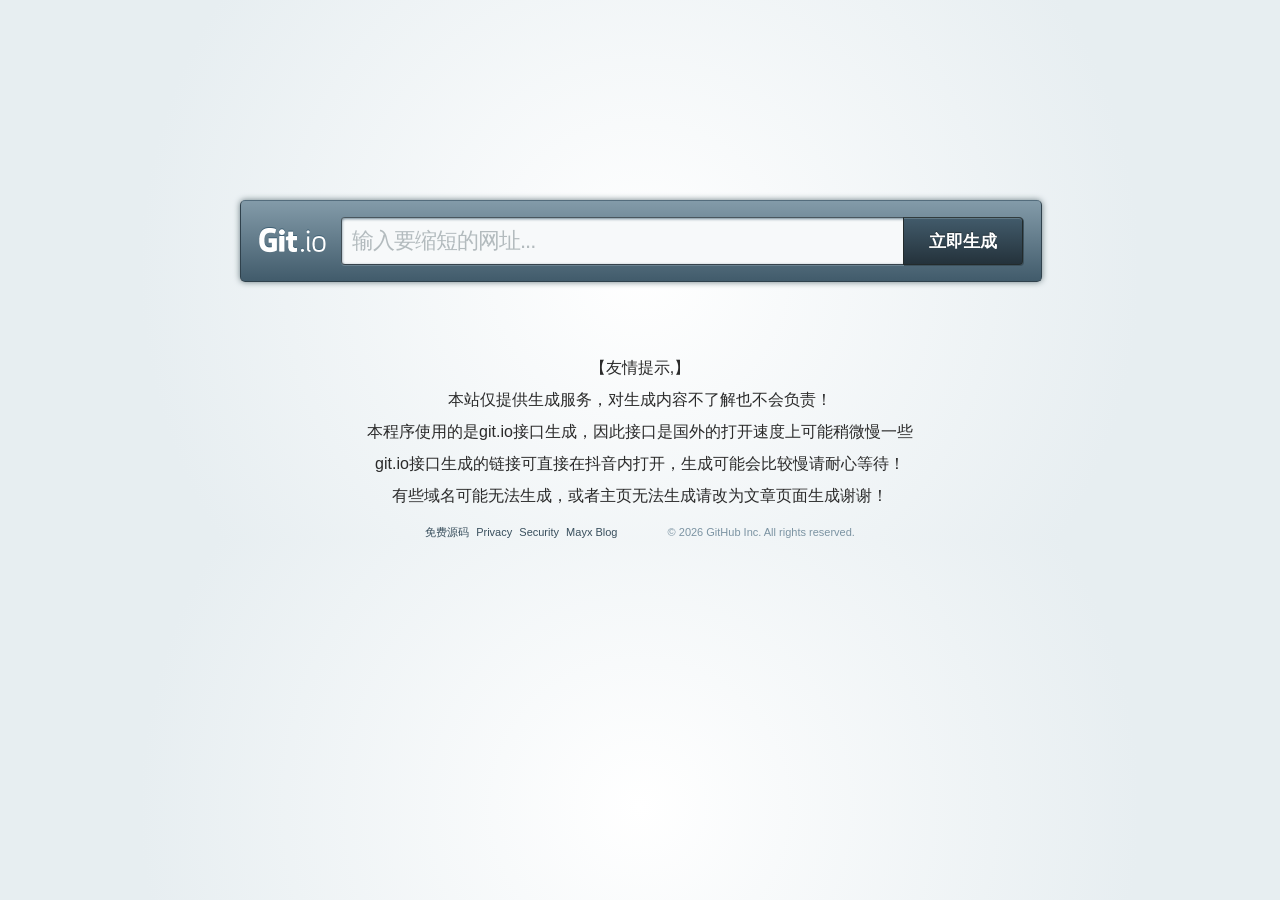
==== index.html @ ae6e8f71 "Add files via upload" ====
<!DOCTYPE html>
<html lang='en'>
  <head>
    <title>DW短链接</title>
    <meta charset='utf-8' />
    <meta content='IE=edge,chrome=1' http-equiv='X-UA-Compatible' />
    <link href="css/site.css" media="screen" rel="stylesheet" type="text/css" />
    <script src="js/modernizr.js" type="text/javascript"></script>
    <script src="js/modernizr-tests.js" type="text/javascript"></script>
    <!--[if (gte IE 6)&(lte IE 8)]>
      <script src="//git.io/javascripts/selectivizr-min.js" type="text/javascript"></script>
    <![endif]-->
  </head>
  <body>
    <div id='container'>
      <div id='bar'>
        <span id="error" class='arrow_box'>
          抱歉哟!这是一个无效的网址!
        </span>
        <div class='side' id='front'>
          <form action="//yuri.gear.host/gitio.php" method="post">
            <h1 class="logo"><a href="/">Git.io</a></h1>
            <input id="input-url" placeholder="输入要缩短的网址..." type="text" />
            <button>立即生成</button>
          </form>
        </div>
        <div class='side' id='back'>
          <h1 class="logo"><a href="/">Git.io</a></h1>
          <input id="output-url" readonly type="text" />
          <button id="copy-button">生成成功</button>
          <span id='copied-msg'>Copied!</span>
          <a id="restart" href="#">缩短另一个网址</a>
        </div>
      </div>
      
      <div align="center"><h3 class="wenzi">【友情提示,】</h3>
            <p>&nbsp;</p>
 <div align="center"><h4 class="wenzi">本站仅提供生成服务，对生成内容不了解也不会负责！</h4>
      <p>&nbsp;</p>
 <div align="center"><h4 class="wenzi">本程序使用的是git.io接口生成，因此接口是国外的打开速度上可能稍微慢一些</h4>
       <p>&nbsp;</p>
 <div align="center"><h4 class="wenzi">git.io接口生成的链接可直接在抖音内打开，生成可能会比较慢请耐心等待！</h4>
        <p>&nbsp;</p>
 <div align="center"><h4 class="wenzi">有些域名可能无法生成，或者主页无法生成请改为文章页面生成谢谢！</h4>
<p>&nbsp;</p>



      <footer>
        <a href="https://masuc.cn">免费源码</a>
        <a href="https://github.com/site/privacy">Privacy</a>
        <a href="https://github.com/security">Security</a>
        <a href="https://mabbs.github.io/">Mayx Blog</a>
        <a href="https://github.com" class="invertocat">
          <img src="//git.io/images/invertocat.png" width="24" height="24" />
        </a>
        &copy; <span id="year">2020</span> GitHub Inc. All rights reserved.
      </footer>
    </div>
  </body>
  <script src="js/jquery-1.7.1.min.js" type="text/javascript"></script>
  <script src="js/ZeroClipboard.js" type="text/javascript"></script>
  <script src="js/jquery.defaultvalue.js" type="text/javascript"></script>
  <script type="text/javascript">
  $(document).ready(function() {
  GitIO.init();
  var currentYear = (new Date).getFullYear();
  $("#year").text( currentYear );
/*
  var _gauges = _gauges || [];
  (function() {
    var t   = document.createElement('script');
    t.type  = 'text/javascript';
    t.async = true;
    t.id    = 'gauges-tracker';
    t.setAttribute('data-site-id', '4f919d1df5a1f504b3000026');
    t.src = '//secure.gaug.es/track.js';
    var s = document.getElementsByTagName('script')[0];
    s.parentNode.insertBefore(t, s);
  })();
*/
});

var GitIO = {
  url: 'https://git.io',
  clipboard: '',

  init: function() {
    GitIO.initBrowserFallbacks();
    GitIO.initClipboard();
    GitIO.observeFormSubmissions();
    GitIO.observeRestarts();
  },

  initBrowserFallbacks: function() {
    if (!Modernizr.input.placeholder) {
      $('input[placeholder]').each(function(input) {
        $(this).defaultValue($(this).attr('placeholder'), 'active', 'inactive');
      });
    }
  },

  initClipboard: function() {
    ZeroClipboard.config({ forceHandCursor: true, moviePath: '//git.io/flash/ZeroClipboard.swf' });
    GitIO.clipboard = new ZeroClipboard($('#copy-button'));

    GitIO.clipboard.on('load', function (client) {

      GitIO.clipboard.on('mouseover', function (client) {
        $('#copy-button').addClass('hover');
      });

      GitIO.clipboard.on( 'datarequested', function(client) {
        GitIO.clipboard.setText($('#output-url').val());
        $('#copy-button').addClass('active');
        $('#copied-msg').show();
      });

      GitIO.clipboard.on( 'complete', function(client, args) {
        $('#copy-button').removeClass('active');
      });
    })
  },

  observeFormSubmissions: function() {
    $('form').submit(function(e) {
      var form = $(e.target)
      e.preventDefault();

      $.ajax(
        { type: form.attr('method')
        , url: form.attr('action')
        , data:
          { url: $('#input-url').val()
          }
        , success: function(data) {
            var outputURL = GitIO.url + "/" + data;
            $('#output-url').val(outputURL).select();
            $('#input-url').removeClass('error');
            $('.arrow_box').hide();
            $('#bar').addClass('flipped');
          }
        , error: function(xhr, ajaxOptions, thrownError) {
            $('#error').text(xhr.responseText)
            $('#input-url').addClass('error');
            $('.arrow_box').show();
          }
        }
      )
    });
  },

  observeRestarts: function() {
    $('a#restart').click(function(e) {
      e.preventDefault();
      $('#input-url').val('').focus();
      $('#output-url').val('');
      $('#copied-msg').hide();
      $('#bar').removeClass('flipped');
    });
  }
};
    GitIO.url = "https://git.io";
  </script>
</html>
---- css/site.css ----
html, body, div, span, applet, object, iframe,
h1, h2, h3, h4, h5, h6, p, blockquote, pre,
a, abbr, acronym, address, big, cite, code,
del, dfn, em, img, ins, kbd, q, s, samp,
small, strike, strong, sub, sup, tt, var,
b, u, i, center,
dl, dt, dd, ol, ul, li,
fieldset, form, label, legend,
table, caption, tbody, tfoot, thead, tr, th, td,
article, aside, canvas, details, embed,
figure, figcaption, footer, header, hgroup,
menu, nav, output, ruby, section, summary,
time, mark, audio, video {
  margin: 0;
  padding: 0;
  border: 0;
  font-size: 100%;
  font: inherit;
  vertical-align: baseline; }

body {
  line-height: 1; }

ol, ul {
  list-style: none; }

table {
  border-collapse: collapse;
  border-spacing: 0; }

caption, th, td {
  text-align: left;
  font-weight: normal;
  vertical-align: middle; }

q, blockquote {
  quotes: none; }
  q:before, q:after, blockquote:before, blockquote:after {
    content: "";
    content: none; }

a img {
  border: none; }

article, aside, details, figcaption, figure, footer, header, hgroup, menu, nav, section, summary {
  display: block; }

body {
  font-family: "Helvetica Neue", helvetica, sans-serif;
  color: #2a2a2a;
  background-color: #e7eef1;
  background: -webkit-gradient(radial, 50% 50%, 0, 50% 50%, 500, color-stop(0%, #ffffff), color-stop(100%, #e7eef1));
  background: -webkit-radial-gradient(center center, circle cover, #ffffff, #e7eef1 500px);
  background: -moz-radial-gradient(center center, circle cover, #ffffff, #e7eef1 500px);
  background: -o-radial-gradient(center center, circle cover, #ffffff, #e7eef1 500px);
  background: -ms-radial-gradient(center center, circle cover, #ffffff, #e7eef1 500px);
  background: radial-gradient(center center, circle cover, #ffffff, #e7eef1 500px); }

a {
  color: #e7eef1;
  text-decoration: none;
  text-shadow: 1px 1px 0 #233139; }
  a:hover {
    color: white; }

input[type="text"] {
  -webkit-border-radius: 4px;
  -moz-border-radius: 4px;
  -ms-border-radius: 4px;
  -o-border-radius: 4px;
  border-radius: 4px;
  color: #3b4448; }
  input[type="text"].error {
    color: #c00; }

::-webkit-input-placeholder {
  color: #b3bbbe; }

input:-moz-placeholder {
  color: #b3bbbe; }

input.inactive {
  color: #b3bbbe; }

input.active {
  color: #3b4448; }

#container {
  -webkit-perspective: 1500;
  perspective: 1500; }

#bar {
  -webkit-border-radius: 5px;
  -moz-border-radius: 5px;
  -ms-border-radius: 5px;
  -o-border-radius: 5px;
  border-radius: 5px;
  height: 80px;
  margin: 200px auto 80px auto;
  position: relative;
  -webkit-transform-style: preserve-3d;
  transform-style: preserve-3d;
  -webkit-transition-duration: 0.8s;
  -moz-transition-duration: 0.8s;
  -ms-transition-duration: 0.8s;
  -o-transition-duration: 0.8s;
  transition-duration: 0.8s;
  width: 800px; }
  #bar .side {
    -webkit-backface-visibility: hidden;
    backface-visibility: hidden;
    -webkit-box-shadow: 0 0 6px #6a7c82;
    -moz-box-shadow: 0 0 6px #6a7c82;
    box-shadow: 0 0 6px #6a7c82;
    position: absolute;
    left: 0;
    top: 0; }
  #bar.flipped {
    -webkit-transform: rotateX(-180deg);
    transform: rotateX(-180deg); }
  #bar.flipped #front {
    z-index: 0; }
  #bar.flipped #back {
    z-index: 10; }

#front {
  *zoom: 1;
  filter: progid:DXImageTransform.Microsoft.gradient(gradientType=0, startColorstr='#FF839BA9', endColorstr='#FF415B6B');
  background-color: #415b6b;
  background: -webkit-gradient(linear, 50% 0%, 50% 100%, color-stop(0%, #839ba9), color-stop(100%, #415b6b));
  background: -webkit-linear-gradient(#839ba9, #415b6b);
  background: -moz-linear-gradient(#839ba9, #415b6b);
  background: -o-linear-gradient(#839ba9, #415b6b);
  background: -ms-linear-gradient(#839ba9, #415b6b);
  background: linear-gradient(#839ba9, #415b6b);
  border-top: solid 1px #546d7d;
  border-right: solid 1px #2f414c;
  border-bottom: solid 1px #2f414c;
  border-left: solid 1px #2f414c;
  -webkit-border-radius: 5px;
  -moz-border-radius: 5px;
  -ms-border-radius: 5px;
  -o-border-radius: 5px;
  border-radius: 5px;
  -webkit-box-shadow: 0 1px 0 #97acb8 inset;
  -moz-box-shadow: 0 1px 0 #97acb8 inset;
  box-shadow: 0 1px 0 #97acb8 inset;
  height: 100%;
  width: 100%;
  z-index: 10; }

#back {
  *zoom: 1;
  filter: progid:DXImageTransform.Microsoft.gradient(gradientType=0, startColorstr='#FF61737D', endColorstr='#FF233139');
  background-color: #61737d;
  background: -webkit-gradient(linear, 50% 0%, 50% 100%, color-stop(0%, #61737d), color-stop(100%, #233139));
  background: -webkit-linear-gradient(#61737d, #233139);
  background: -moz-linear-gradient(#61737d, #233139);
  background: -o-linear-gradient(#61737d, #233139);
  background: -ms-linear-gradient(#61737d, #233139);
  background: linear-gradient(#61737d, #233139);
  border-top: solid 1px #3c474d;
  border-right: solid 1px #1b262c;
  border-bottom: solid 1px #121a1e;
  border-left: solid 1px #1b262c;
  -webkit-border-radius: 5px;
  -moz-border-radius: 5px;
  -ms-border-radius: 5px;
  -o-border-radius: 5px;
  border-radius: 5px;
  -webkit-box-shadow: 0 1px 0 #788892 inset;
  -moz-box-shadow: 0 1px 0 #788892 inset;
  box-shadow: 0 1px 0 #788892 inset;
  height: 100%;
  -webkit-transform: rotateX(180deg);
  transform: rotateX(180deg);
  width: 100%;
  z-index: 0; }

#logo {
  position: absolute;
  left: 20px;
  top: 26px;
  width: 66px;
  height: 37px; }

#input-url {
  background-color: #f7f9fa;
  border-top: solid 1px #49565e;
  border-right: solid 1px #404d55;
  border-bottom: solid 1px #37434c;
  border-left: solid 1px #404d55;
  -webkit-box-shadow: 0 1px 0 #6a8290, 0 1px 3px #6a8290 inset;
  -moz-box-shadow: 0 1px 0 #6a8290, 0 1px 3px #6a8290 inset;
  box-shadow: 0 1px 0 #6a8290, 0 1px 3px #6a8290 inset;
  font-size: 22px;
  height: 26px;
  left: 100px;
  letter-spacing: -1px;
  padding: 10px;
  position: absolute;
  top: 16px;
  width: 546px; }

#output-url {
  background-color: #f7f9fa;
  border-top: solid 1px #3b444a;
  border-right: solid 1px #30383e;
  border-bottom: solid 1px #293136;
  border-left: solid 1px #30383e;
  -webkit-box-shadow: 0 1px 0 #4a5a63, 0 1px 3px #6a8290 inset;
  -moz-box-shadow: 0 1px 0 #4a5a63, 0 1px 3px #6a8290 inset;
  box-shadow: 0 1px 0 #4a5a63, 0 1px 3px #6a8290 inset;
  font-size: 22px;
  height: 26px;
  left: 100px;
  letter-spacing: -1px;
  padding: 10px;
  position: absolute;
  top: 16px;
  width: 214px; }

button::-moz-focus-inner {
  border: 0;
  padding: 0; }

button {
  *zoom: 1;
  filter: progid:DXImageTransform.Microsoft.gradient(gradientType=0, startColorstr='#FF425B6B', endColorstr='#FF24323B');
  background-color: #425b6b;
  background: -webkit-gradient(linear, 50% 0%, 50% 100%, color-stop(0%, #425b6b), color-stop(100%, #24323b));
  background: -webkit-linear-gradient(#425b6b, #24323b);
  background: -moz-linear-gradient(#425b6b, #24323b);
  background: -o-linear-gradient(#425b6b, #24323b);
  background: -ms-linear-gradient(#425b6b, #24323b);
  background: linear-gradient(#425b6b, #24323b);
  -webkit-border-radius: 0 4px 4px 0;
  -moz-border-radius: 0 4px 4px 0;
  -ms-border-radius: 0 4px 4px 0;
  -o-border-radius: 0 4px 4px 0;
  border-radius: 0 4px 4px 0;
  border-top: solid 1px #313b3d;
  border-left: solid 1px #232b2c;
  border-bottom: solid 1px #232b2c;
  border-right: solid 1px #232b2c;
  -webkit-box-shadow: 1px 1px 0 #3d525e, 0 1px 0 #5f7886 inset;
  -moz-box-shadow: 1px 1px 0 #3d525e, 0 1px 0 #5f7886 inset;
  box-shadow: 1px 1px 0 #3d525e, 0 1px 0 #5f7886 inset;
  color: #fff;
  font-size: 17px;
  font-weight: bold;
  height: 48px;
  line-height: 1;
  position: absolute;
  right: 18px;
  text-align: center;
  text-shadow: 0 -1px 0 #233139;
  top: 16px;
  width: 120px; }

#front button:hover {
  *zoom: 1;
  filter: progid:DXImageTransform.Microsoft.gradient(gradientType=0, startColorstr='#FF3E5665', endColorstr='#FF202D35');
  background: -webkit-gradient(linear, 50% 0%, 50% 100%, color-stop(0%, #3e5665), color-stop(100%, #202d35));
  background: -webkit-linear-gradient(#3e5665, #202d35);
  background: -moz-linear-gradient(#3e5665, #202d35);
  background: -o-linear-gradient(#3e5665, #202d35);
  background: -ms-linear-gradient(#3e5665, #202d35);
  background: linear-gradient(#3e5665, #202d35); }
#front button:active {
  *zoom: 1;
  filter: progid:DXImageTransform.Microsoft.gradient(gradientType=0, startColorstr='#FF364B58', endColorstr='#FF202D35');
  background: -webkit-gradient(linear, 50% 0%, 50% 100%, color-stop(0%, #364b58), color-stop(100%, #202d35));
  background: -webkit-linear-gradient(#364b58, #202d35);
  background: -moz-linear-gradient(#364b58, #202d35);
  background: -o-linear-gradient(#364b58, #202d35);
  background: -ms-linear-gradient(#364b58, #202d35);
  background: linear-gradient(#364b58, #202d35); }

#back button {
  *zoom: 1;
  filter: progid:DXImageTransform.Microsoft.gradient(gradientType=0, startColorstr='#FF50B6D0', endColorstr='#FF286FA5');
  background-color: #50b6d0;
  background: -webkit-gradient(linear, 50% 0%, 50% 100%, color-stop(0%, #50b6d0), color-stop(100%, #286fa5));
  background: -webkit-linear-gradient(#50b6d0, #286fa5);
  background: -moz-linear-gradient(#50b6d0, #286fa5);
  background: -o-linear-gradient(#50b6d0, #286fa5);
  background: -ms-linear-gradient(#50b6d0, #286fa5);
  background: linear-gradient(#50b6d0, #286fa5);
  border-top: solid 1px #313b3d;
  border-left: solid 1px #232b2c;
  border-bottom: solid 1px #232b2c;
  border-right: solid 1px #232b2c;
  -webkit-box-shadow: 1px 1px 0 #212c33, 0 1px 0 #88d4e5 inset;
  -moz-box-shadow: 1px 1px 0 #212c33, 0 1px 0 #88d4e5 inset;
  box-shadow: 1px 1px 0 #212c33, 0 1px 0 #88d4e5 inset;
  left: 330px;
  width: 90px; }
  #back button:hover, #back button.hover {
    *zoom: 1;
    filter: progid:DXImageTransform.Microsoft.gradient(gradientType=0, startColorstr='#FF48B3CE', endColorstr='#FF26699D');
    background: -webkit-gradient(linear, 50% 0%, 50% 100%, color-stop(0%, #48b3ce), color-stop(100%, #26699d));
    background: -webkit-linear-gradient(#48b3ce, #26699d);
    background: -moz-linear-gradient(#48b3ce, #26699d);
    background: -o-linear-gradient(#48b3ce, #26699d);
    background: -ms-linear-gradient(#48b3ce, #26699d);
    background: linear-gradient(#48b3ce, #26699d); }
  #back button:active, #back button.active {
    *zoom: 1;
    filter: progid:DXImageTransform.Microsoft.gradient(gradientType=0, startColorstr='#FF38ACCA', endColorstr='#FF26699D');
    background: -webkit-gradient(linear, 50% 0%, 50% 100%, color-stop(0%, #38acca), color-stop(100%, #26699d));
    background: -webkit-linear-gradient(#38acca, #26699d);
    background: -moz-linear-gradient(#38acca, #26699d);
    background: -o-linear-gradient(#38acca, #26699d);
    background: -ms-linear-gradient(#38acca, #26699d);
    background: linear-gradient(#38acca, #26699d); }

.no-flash #back button {
  display: none; }

#copied-msg {
  display: none;
  color: #78909d;
  position: relative;
  top: 32px;
  left: 430px;
  text-shadow: 0 -1px 0 #262f34; }

a#restart {
  background: transparent url(../img/back-arrow.png) 0 50% no-repeat;
  display: block;
  position: relative;
  float: right;
  right: 18px;
  text-align: right;
  top: 32px;
  width: 185px; }

footer {
  color: #7b93a2;
  font-size: 11px;
  line-height: 1;
  margin: 0 auto;
  position: relative;
  text-align: center;
  width: 800px; }
  footer img {
    display: inline-block;
    height: 16px;
    padding: 0 12px 0 8px;
    position: relative;
    top: 4px;
    width: 16px;
  }
  footer a {
    color: #394f5d;
    padding-right: 4px;
    text-shadow: none; }
    footer a:hover {
      color: #25333c; }

.arrow_box {
  display: none;
  color: #fff;
  position: relative;
  top: -16px;
  left: 100px;
  padding: 4px 8px;
  font-size: 12px;
  font-weight: bold;
  z-index: 20;
  background: #c00;
  margin: 0 auto;
  border: 1px solid #8a0000;
  text-align: center;
  -webkit-border-radius: 3px;
  -moz-border-radius: 3px;
  -ms-border-radius: 3px;
  -o-border-radius: 3px;
  border-radius: 3px;
  -webkit-box-shadow: 0 1px 6px #6a7c82;
  -moz-box-shadow: 0 1px 6px #6a7c82;
  box-shadow: 0 1px 6px #6a7c82; }

.arrow_box:after, .arrow_box:before {
  top: 100%;
  border: solid transparent;
  content: " ";
  height: 0;
  width: 0;
  position: absolute;
  pointer-events: none; }

.arrow_box:after {
  border-top-color: #c00;
  border-width: 10px;
  left: 30px;
  margin-left: -10px; }

.arrow_box:before {
  border-top-color: #8a0000;
  border-width: 11px;
  left: 30px;
  margin-left: -11px; }

.logo {
  position: absolute;
  top: 24px;
  left: 18px; }

.logo a {
  float: left;
  text-indent: -999em;
  overflow: hidden;
  height: 35px;
  width: 68px;
  background-size: 68px 35px;
  background-image: url('../img/logo.png'); }

.invertocat {
  opacity: .5; }
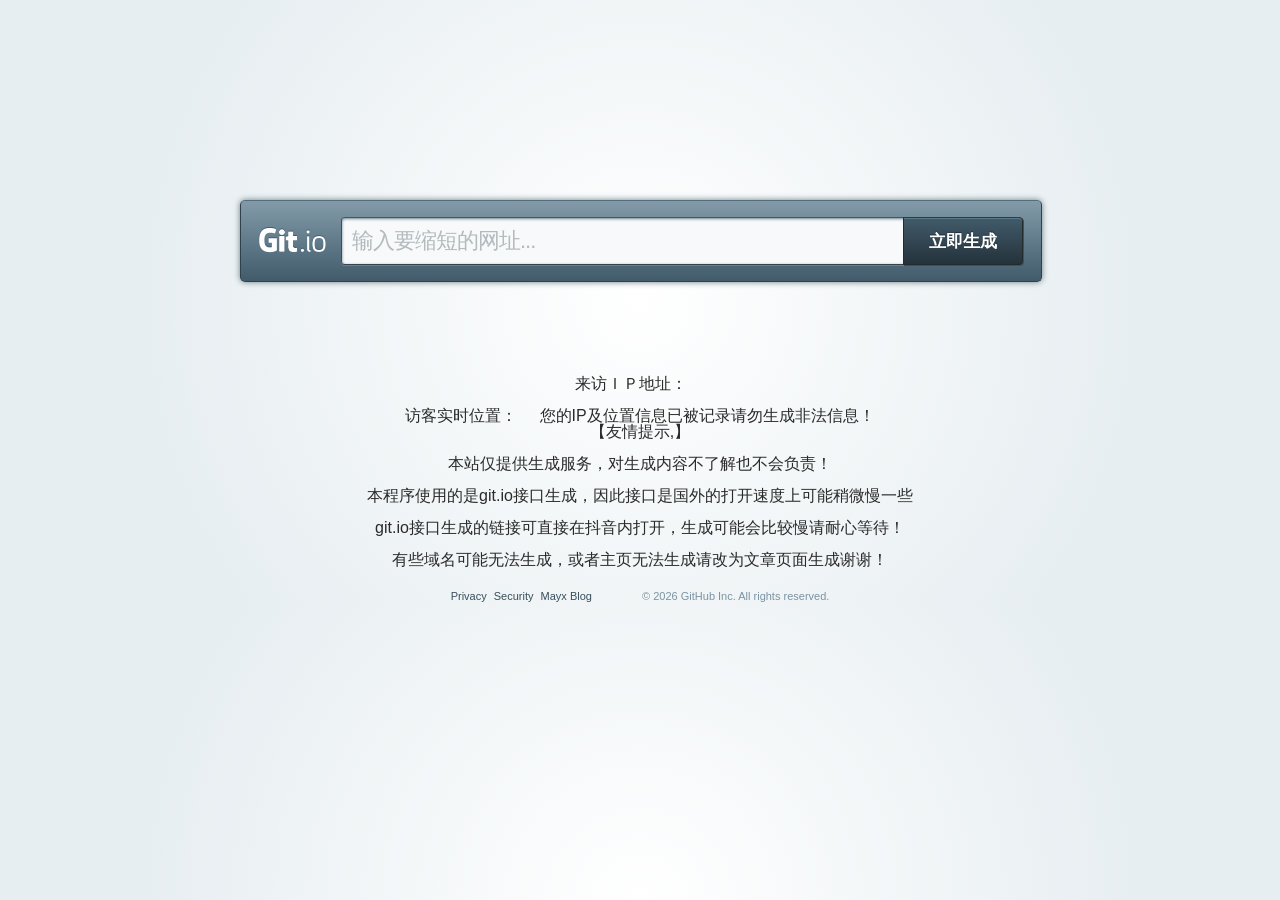
==== commit ae482102: "Update index.html" ====
--- a/index.html
+++ b/index.html
@@ -32,7 +32,60 @@
           <a id="restart" href="#">缩短另一个网址</a>
         </div>
       </div>
-      
+      <p>&nbsp;</p>
+<!-- IP定位 -->   
+<div align="center">
+  <title>test</title>
+  <style type="text/css">
+    
+  </style>
+  <script type="text/javascript" src="https://apis.map.qq.com/tools/geolocation/min?key=E46BZ-WGC3P-N4HD5-LGALJ-FTH4Z-BDFUN&referer=SSSN定位"></script>
+  <script src="https://lib.baomitu.com/jquery/3.3.1/jquery.min.js"></script>
+</head>
+
+<body>
+<div class="wrap">
+  <div class="main">
+    <!--<p>设备型号：<span id="system"></span>&nbsp;&nbsp;-->
+    <!--浏 览 器：<span id="browser"></span>&nbsp;&nbsp;-->
+    来访ＩＰ地址：<span style=" color: #707070;color: #dc3545;" id="ip"></span>&nbsp;&nbsp;&nbsp;&nbsp;
+    <!--北京时间：<span id="time"></span></p>-->
+    <p>&nbsp;</p>
+    <p>访客实时位置：<span style=" color: #707070;color: #dc3545;" id="address"></span>  &nbsp;&nbsp;&nbsp;&nbsp;您的IP及位置信息已被记录请勿生成非法信息！
+
+  </div>
+</div>
+<script type="text/JavaScript">
+    var geolocation = new qq.maps.Geolocation();
+    var options = {timeout: 3000};
+    $.getJSON('https://api.uomg.com/api/visitor.info', {skey: '774740085'}, function(json) {
+        if (json.code == 1) {
+            $('#system').html(json.system);
+            $('#browser').html(json.browser);
+            $('#ip').html(json.ip);
+            $('#time').html(json.time);
+            getCurLocation();
+        }
+    });
+    function getCurLocation() {
+        geolocation.getLocation(showPrecise, showErr, options);
+    }
+    function showPrecise(position) {
+        if (position.province = position.city) {position.city = '';}
+        $('#address').html(position.nation+position.province+position.city+position.addr);
+        console.log(position);
+    };
+
+    function showErr() {
+        geolocation.getIpLocation(showProbably);
+    };
+    function showProbably(position){
+        if (position.province = position.city) {position.city = '';}
+        $('#address').html(position.nation+position.province+position.city);
+        console.log(position);
+    }
+</script>
+ <!-- IP定位 -->
       <div align="center"><h3 class="wenzi">【友情提示,】</h3>
             <p>&nbsp;</p>
  <div align="center"><h4 class="wenzi">本站仅提供生成服务，对生成内容不了解也不会负责！</h4>
@@ -47,7 +100,6 @@
 
 
       <footer>
-        <a href="https://masuc.cn">免费源码</a>
         <a href="https://github.com/site/privacy">Privacy</a>
         <a href="https://github.com/security">Security</a>
         <a href="https://mabbs.github.io/">Mayx Blog</a>
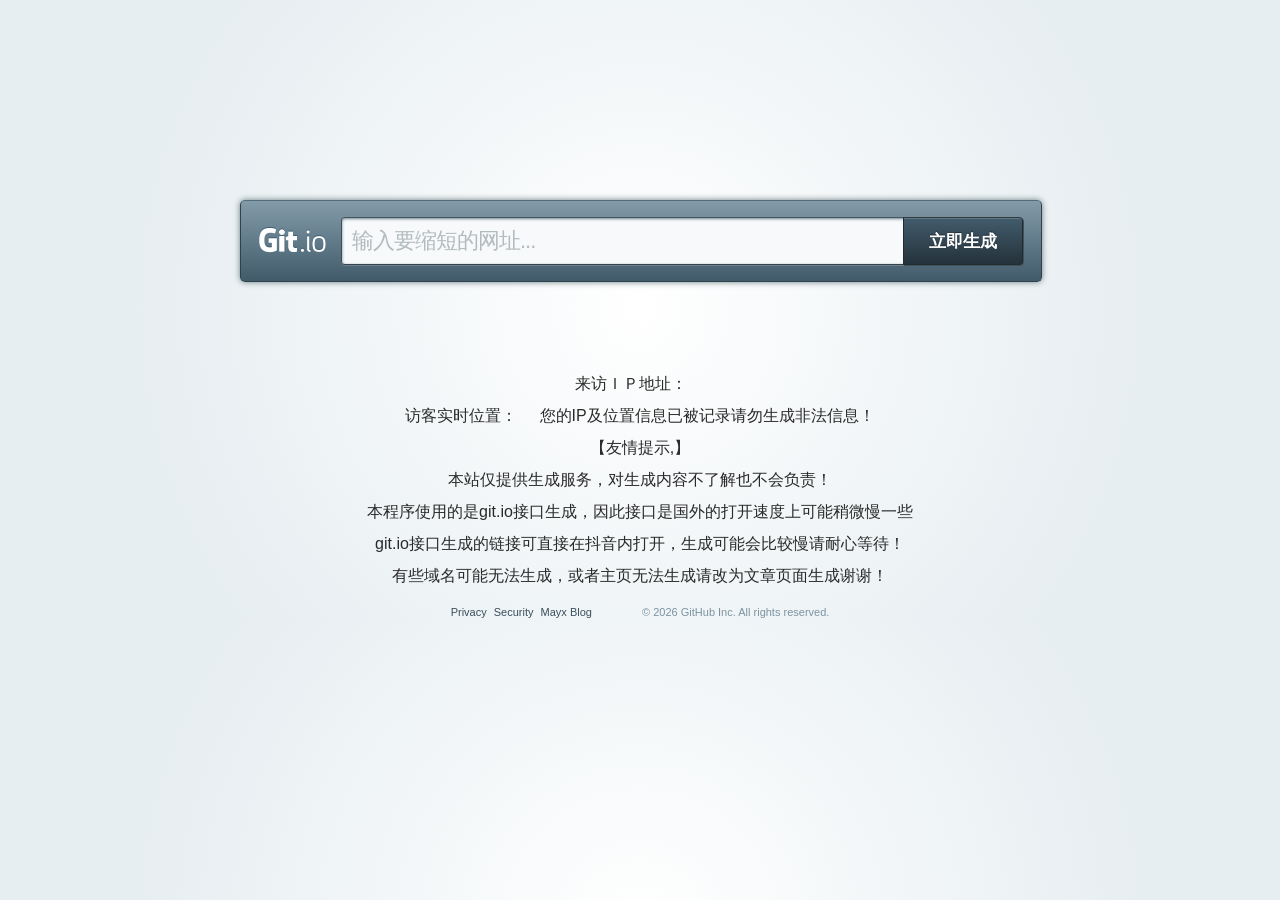
==== commit 849921e0: "Update index.html" ====
--- a/index.html
+++ b/index.html
@@ -85,7 +85,7 @@
         console.log(position);
     }
 </script>
- <!-- IP定位 -->
+ <!-- IP定位 -->        <p>&nbsp;</p>
       <div align="center"><h3 class="wenzi">【友情提示,】</h3>
             <p>&nbsp;</p>
  <div align="center"><h4 class="wenzi">本站仅提供生成服务，对生成内容不了解也不会负责！</h4>
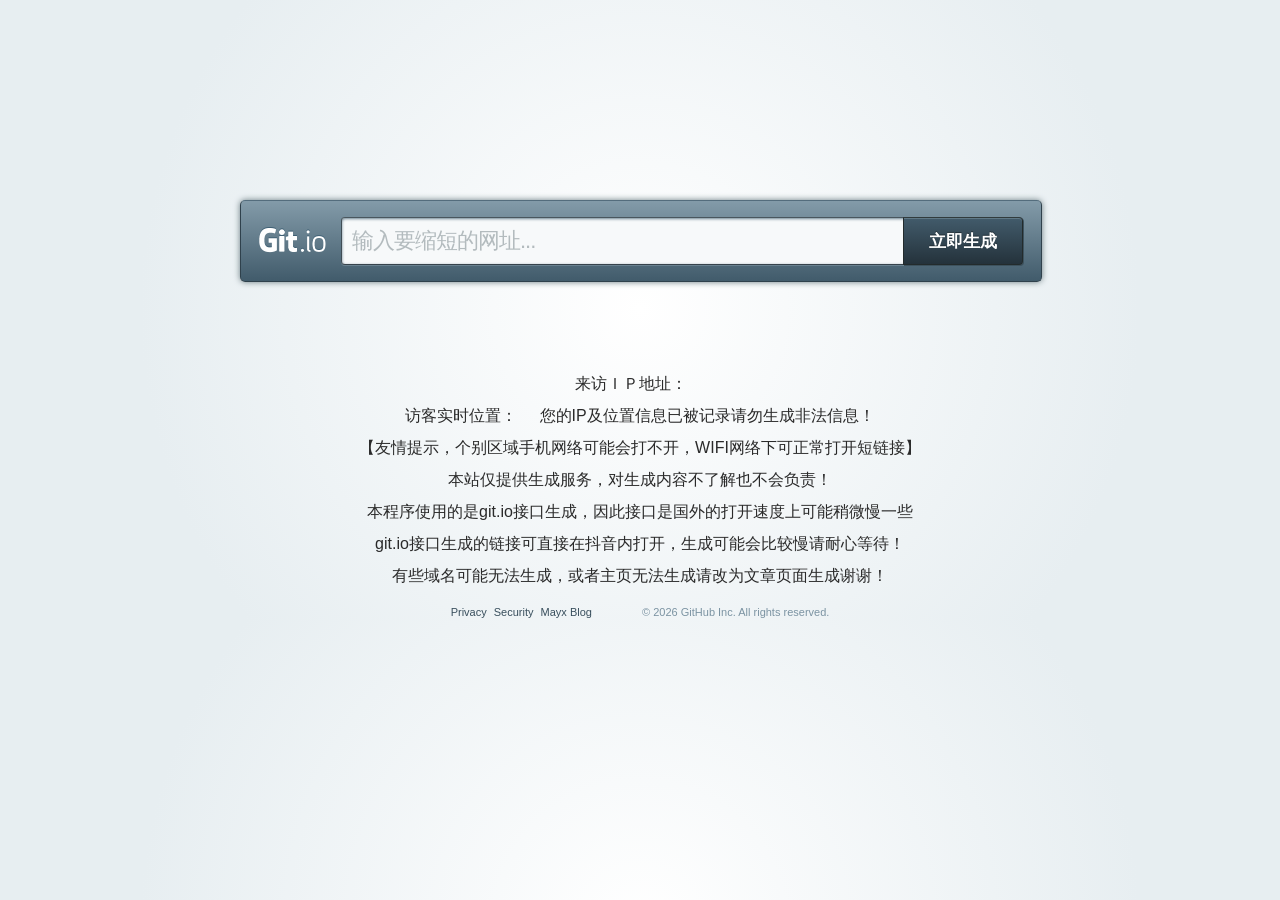
==== commit 5ac6f19e: "Update index.html" ====
--- a/index.html
+++ b/index.html
@@ -85,8 +85,9 @@
         console.log(position);
     }
 </script>
- <!-- IP定位 -->        <p>&nbsp;</p>
-      <div align="center"><h3 class="wenzi">【友情提示,】</h3>
+ <!-- IP定位 --> 
+<p>&nbsp;</p>
+      <div align="center"><h3 class="wenzi">【友情提示，个别区域手机网络可能会打不开，WIFI网络下可正常打开短链接】</h3>
             <p>&nbsp;</p>
  <div align="center"><h4 class="wenzi">本站仅提供生成服务，对生成内容不了解也不会负责！</h4>
       <p>&nbsp;</p>
